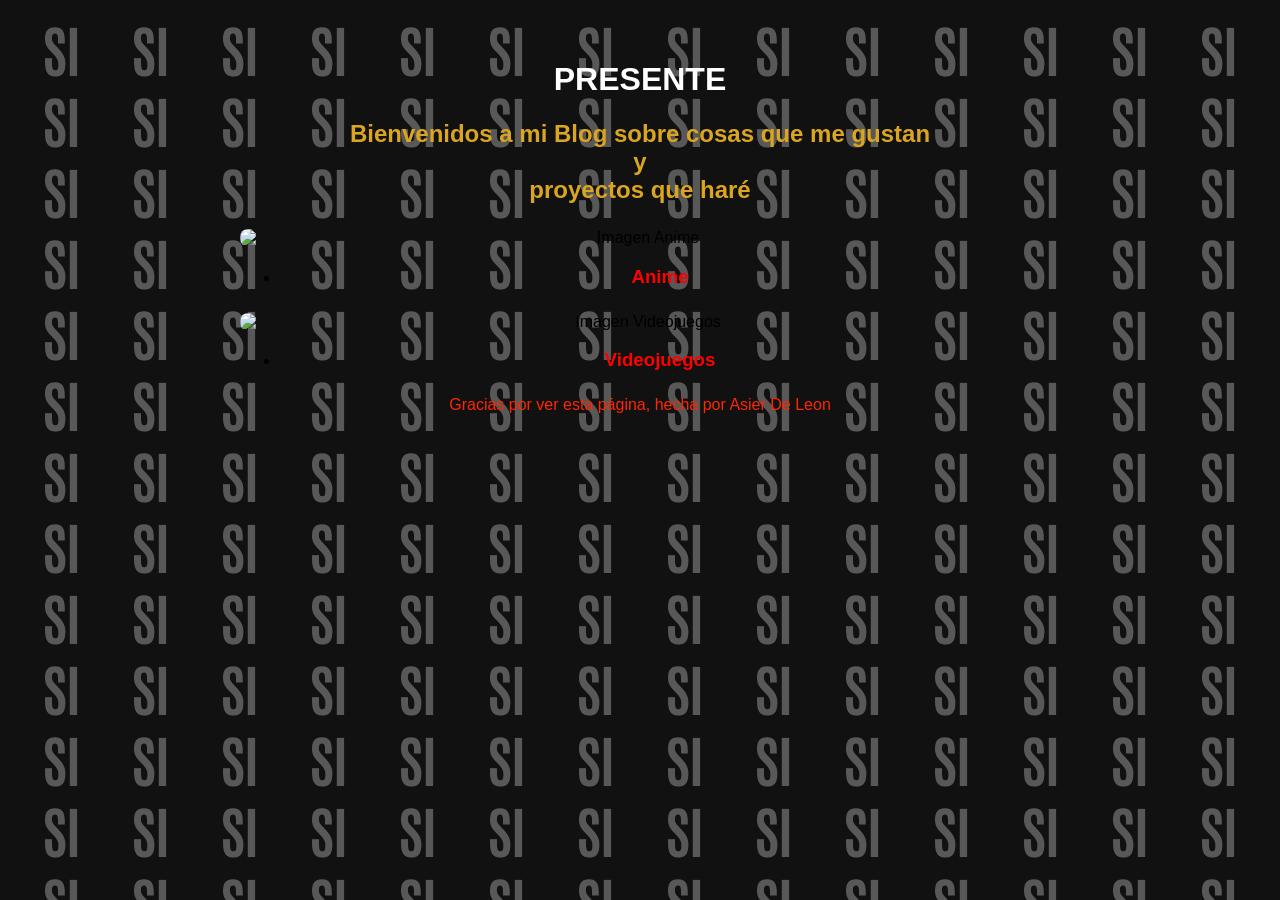
==== index.html @ 11e12eaa "Add files via upload" ====
<!DOCTYPE html>
<html lang="es">
<head>
    <meta charset="UTF-8">
    <meta name="viewport" content="width=device-width, initial-scale=1.0">

    <title>Monaschinas2</title>

    <!-- Tu CSS -->
    <link rel="stylesheet" href="estilos.css">

    <!-- Fuentes externas -->
    <link rel="preconnect" href="https://fonts.googleapis.com">
    <link rel="preconnect" href="https://fonts.gstatic.com" crossorigin>

    <!-- Mostra Nuova -->
    <link rel="stylesheet"
          href="https://db.onlinewebfonts.com/c/e155ad249a01de9057566bb6d6fc9d89?family=Mostra+Nuova+W00+Regular">

    <!-- Antonio para el muro de propaganda -->
    <link href="https://fonts.googleapis.com/css2?family=Antonio:wght@400;700&display=swap"
          rel="stylesheet">

</head>
<body>

    <!-- Muro de propaganda de fondo -->
    <div class="muro-propaganda">
       <span>SI</span><span>SI</span><span>SI</span><span>SI</span><span>SI</span><span>SI</span>
  <span>SI</span><span>SI</span><span>SI</span><span>SI</span><span>SI</span><span>SI</span>
  <span>SI</span><span>SI</span><span>SI</span><span>SI</span><span>SI</span><span>SI</span>
  <span>SI</span><span>SI</span><span>SI</span><span>SI</span><span>SI</span><span>SI</span>
  <span>SI</span><span>SI</span><span>SI</span><span>SI</span><span>SI</span><span>SI</span>
  <span>SI</span><span>SI</span><span>SI</span><span>SI</span><span>SI</span><span>SI</span>
  <span>SI</span><span>SI</span><span>SI</span><span>SI</span><span>SI</span><span>SI</span>
  <span>SI</span><span>SI</span><span>SI</span><span>SI</span><span>SI</span><span>SI</span>
  <span>SI</span><span>SI</span><span>SI</span><span>SI</span><span>SI</span><span>SI</span>
  <span>SI</span><span>SI</span><span>SI</span><span>SI</span><span>SI</span><span>SI</span>
  <span>SI</span><span>SI</span><span>SI</span><span>SI</span><span>SI</span><span>SI</span>
  <span>SI</span><span>SI</span><span>SI</span><span>SI</span><span>SI</span><span>SI</span>
  <span>SI</span><span>SI</span><span>SI</span><span>SI</span><span>SI</span><span>SI</span>
  <span>SI</span><span>SI</span><span>SI</span><span>SI</span><span>SI</span><span>SI</span>
  <span>SI</span><span>SI</span><span>SI</span><span>SI</span><span>SI</span><span>SI</span>
  <span>SI</span><span>SI</span><span>SI</span><span>SI</span><span>SI</span><span>SI</span>
  <span>SI</span><span>SI</span><span>SI</span><span>SI</span><span>SI</span><span>SI</span>
  <span>SI</span><span>SI</span><span>SI</span><span>SI</span><span>SI</span><span>SI</span>
  <span>SI</span><span>SI</span><span>SI</span><span>SI</span><span>SI</span><span>SI</span>
  <span>SI</span><span>SI</span><span>SI</span><span>SI</span><span>SI</span><span>SI</span>
  <span>SI</span><span>SI</span><span>SI</span><span>SI</span><span>SI</span><span>SI</span>
  <span>SI</span><span>SI</span><span>SI</span><span>SI</span><span>SI</span><span>SI</span>
  <span>SI</span><span>SI</span><span>SI</span><span>SI</span><span>SI</span><span>SI</span>
  <span>SI</span><span>SI</span><span>SI</span><span>SI</span><span>SI</span><span>SI</span>
  <span>SI</span><span>SI</span><span>SI</span><span>SI</span><span>SI</span><span>SI</span>
  <span>SI</span><span>SI</span><span>SI</span><span>SI</span><span>SI</span><span>SI</span>
  <span>SI</span><span>SI</span><span>SI</span><span>SI</span><span>SI</span><span>SI</span>
  <span>SI</span><span>SI</span><span>SI</span><span>SI</span><span>SI</span><span>SI</span>
  <span>SI</span><span>SI</span><span>SI</span><span>SI</span><span>SI</span><span>SI</span>
  <span>SI</span><span>SI</span><span>SI</span><span>SI</span><span>SI</span><span>SI</span>
  <span>SI</span><span>SI</span><span>SI</span><span>SI</span><span>SI</span><span>SI</span>
  <span>SI</span><span>SI</span><span>SI</span><span>SI</span><span>SI</span><span>SI</span>
  <span>SI</span><span>SI</span><span>SI</span><span>SI</span><span>SI</span><span>SI</span>
  <span>SI</span><span>SI</span><span>SI</span><span>SI</span><span>SI</span><span>SI</span>
  <span>SI</span><span>SI</span><span>SI</span><span>SI</span><span>SI</span><span>SI</span>
  <span>SI</span><span>SI</span><span>SI</span><span>SI</span><span>SI</span><span>SI</span>
  <span>SI</span><span>SI</span><span>SI</span><span>SI</span><span>SI</span><span>SI</span>
  <span>SI</span><span>SI</span><span>SI</span><span>SI</span><span>SI</span><span>SI</span>
  <span>SI</span><span>SI</span><span>SI</span><span>SI</span><span>SI</span><span>SI</span>
  <span>SI</span><span>SI</span><span>SI</span><span>SI</span><span>SI</span><span>SI</span>
  <span>SI</span><span>SI</span><span>SI</span><span>SI</span><span>SI</span><span>SI</span>
  <span>SI</span><span>SI</span><span>SI</span><span>SI</span><span>SI</span><span>SI</span>
  <span>SI</span><span>SI</span><span>SI</span><span>SI</span><span>SI</span><span>SI</span>
  <span>SI</span><span>SI</span><span>SI</span><span>SI</span><span>SI</span><span>SI</span>
  <span>SI</span><span>SI</span><span>SI</span><span>SI</span><span>SI</span><span>SI</span>
  <span>SI</span><span>SI</span><span>SI</span><span>SI</span><span>SI</span><span>SI</span>
  <span>SI</span><span>SI</span><span>SI</span><span>SI</span><span>SI</span><span>SI</span>
  <span>SI</span><span>SI</span><span>SI</span><span>SI</span><span>SI</span><span>SI</span>
    </div>

    <!-- Contenido principal -->
    <main class="contenido-principal">

        <h1 class="title">PRESENTE</h1>

        <h2>
            Bienvenidos a mi Blog sobre cosas que me gustan
            <br> y <br>
            proyectos que haré
        </h2>

        <div class="tarjeta">
            <img src="img/entrada1.jpg" alt="Imagen Anime">
            <nav>
                <ul>
                    <li><a href="anime.html"><h3>Anime</h3></a></li>
                </ul>
            </nav>
        </div>

        <div class="tarjeta">
            <img src="img/yuuma.jpg" alt="Imagen Videojuegos">
            <nav>
                <ul>
                    <li><a href="videojuegos.html"><h3>Videojuegos</h3></a></li>
                </ul>
            </nav>
        </div>

        <footer>
            <p>Gracias por ver esta página, hecha por Asier De Leon</p>
        </footer>

    </main>

</body>
</html>
---- estilos.css ----
/* --- CONFIGURACIÓN GENERAL --- */

:root {
    --fuente-principal: "Mostra Nuova W00 Regular", sans-serif;
}

body {
    margin: 0;
    padding: 0;
    background-color: #111111;
    overflow-x: hidden;
    -webkit-text-size-adjust: 100%;
    font-family: var(--fuente-principal);
}


h1 {
    color: white;
}

h2 {
    color: goldenrod;
}

p {
    color: rgb(255, 38, 0);
}

h3 {
    color: red;
}

/* --- HEREDAR LA FUENTE EN TODO EL CONTENIDO --- */

h1, h2, h3, p, a, button, input, textarea, select {
    font-family: inherit;
}
/* --- MURO DE PROPAGANDA --- */

.muro-propaganda {
    position: fixed;
    top: 0;
    left: 0;
    width: 100vw;
    height: 100vh;
    z-index: -1;
    opacity: 0.3;

    display: grid;
    grid-template-columns: repeat(auto-fill, minmax(80px, 1fr));
    gap: 15px 5px;
    padding: 20px;
    box-sizing: border-box;
    pointer-events: none;
}

.muro-propaganda span {
    font-family: 'Antonio', sans-serif;
    font-weight: 700;
    font-size: 3.5rem;
    color: #ffffff;
    text-align: center;
    line-height: 1;
    letter-spacing: -1px;
}

/* --- CONTENIDO PRINCIPAL --- */

.contenido-principal {
    position: relative;
    z-index: 1;
    max-width: 800px;
    margin: 0 auto;
    padding: 40px 20px;
    text-align: center;
}

/* --- TARJETAS --- */

.tarjeta {
    margin: 25px auto;
}

.tarjeta img,
.contenido-principal img {
    max-width: 100%;
    height: auto;
    display: block;
    margin: 15px auto;
    border-radius: 8px;
}

.tarjeta a {
    text-decoration: none;
}

.tarjeta h3 {
    transition: color 0.2s ease;
}

.tarjeta a:hover h3 {
    color: goldenrod;
}

/* --- IMÁGENES ADAPTABLES --- */

.imagen-adaptable {
    width: 100%;
    max-width: 700px;
    height: 400px;
    object-fit: cover;
    display: block;
    margin: 20px auto;
    border-radius: 8px;
}

/* --- MÓVILES --- */

@media (max-width: 600px) {
    .contenido-principal {
        padding: 20px 15px;
    }

    h1 {
        font-size: 1.8rem;
    }

    h2 {
        font-size: 1.1rem;
        line-height: 1.4;
    }

    .muro-propaganda span {
        font-size: 2rem;
    }

    .muro-propaganda {
        grid-template-columns: repeat(auto-fill, minmax(50px, 1fr));
        gap: 10px 2px;
    }

    .imagen-adaptable {
        height: 250px;
        margin: 15px auto;
    }
}
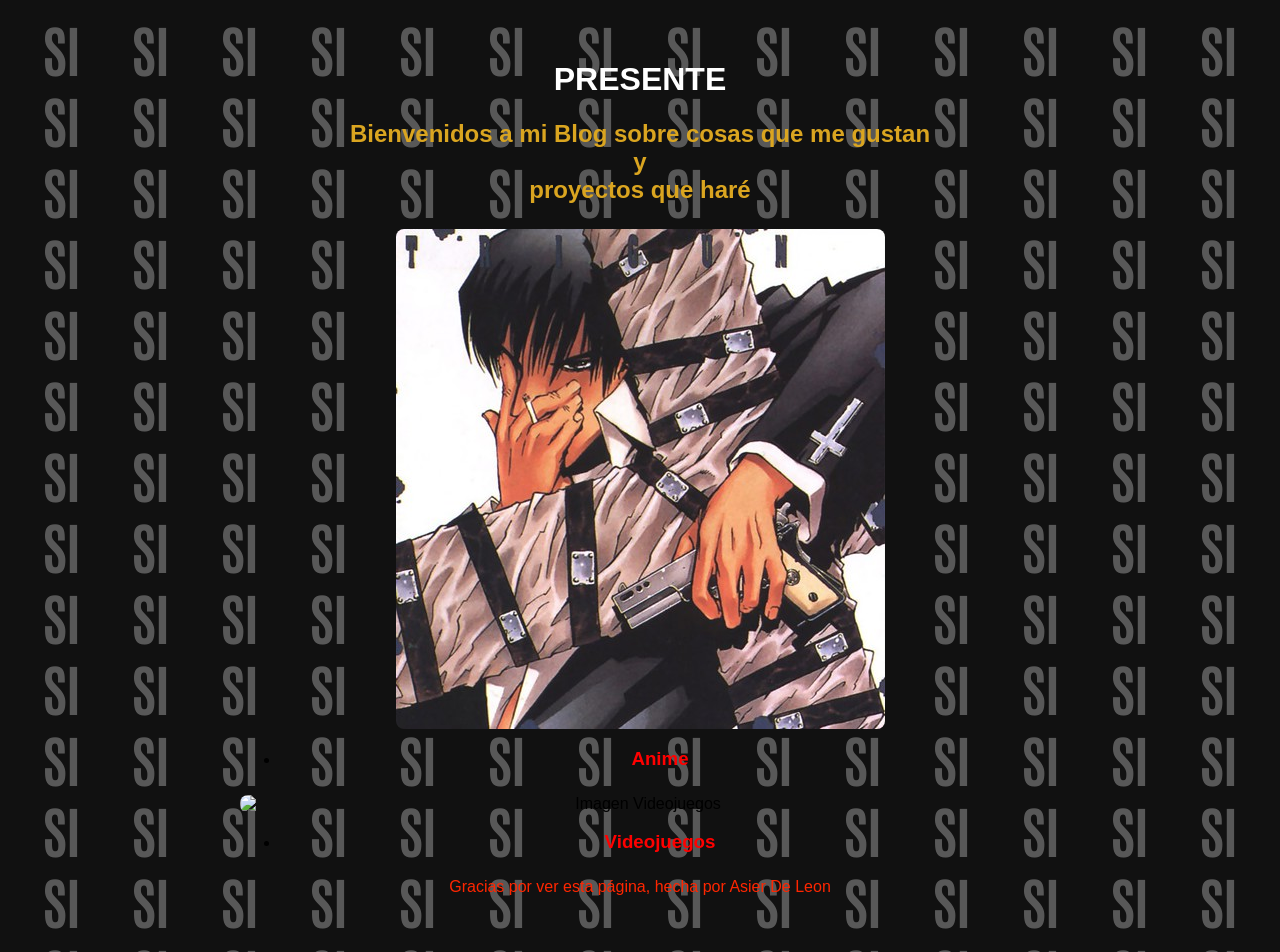
==== commit d1e037da: "Fix HTML formatting and restore original content cambios en las imagenes" ====
--- a/index.html
+++ b/index.html
@@ -89,7 +89,7 @@
         </h2>
 
         <div class="tarjeta">
-            <img src="img/entrada1.jpg" alt="Imagen Anime">
+            <img src="entrada1.jpg" alt="Imagen Anime">
             <nav>
                 <ul>
                     <li><a href="anime.html"><h3>Anime</h3></a></li>
@@ -98,7 +98,7 @@
         </div>
 
         <div class="tarjeta">
-            <img src="img/yuuma.jpg" alt="Imagen Videojuegos">
+            <img src="yuuma.jpg" alt="Imagen Videojuegos">
             <nav>
                 <ul>
                     <li><a href="videojuegos.html"><h3>Videojuegos</h3></a></li>
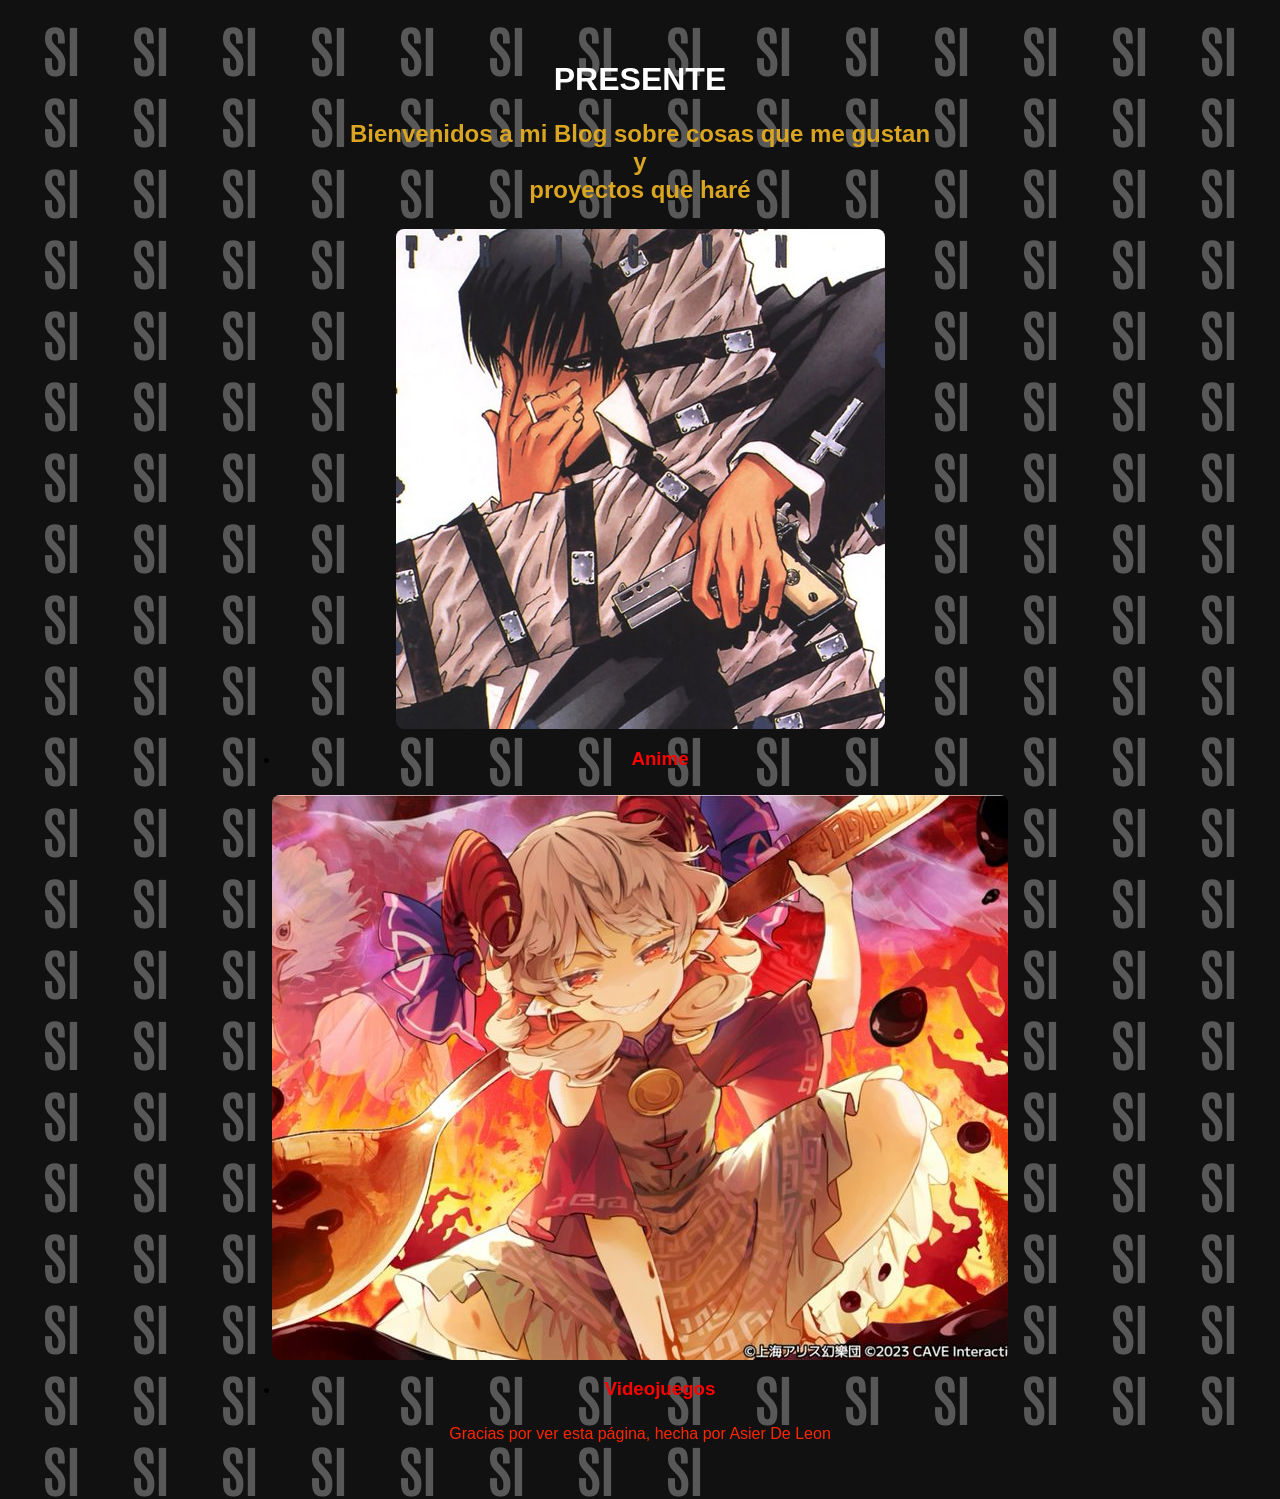
==== commit e28c2956: "Update index.html" ====
--- a/index.html
+++ b/index.html
@@ -98,7 +98,7 @@
         </div>
 
         <div class="tarjeta">
-            <img src="yuuma.jpg" alt="Imagen Videojuegos">
+            <img src="yuuma1.jpg" alt="Imagen Videojuegos">
             <nav>
                 <ul>
                     <li><a href="videojuegos.html"><h3>Videojuegos</h3></a></li>
